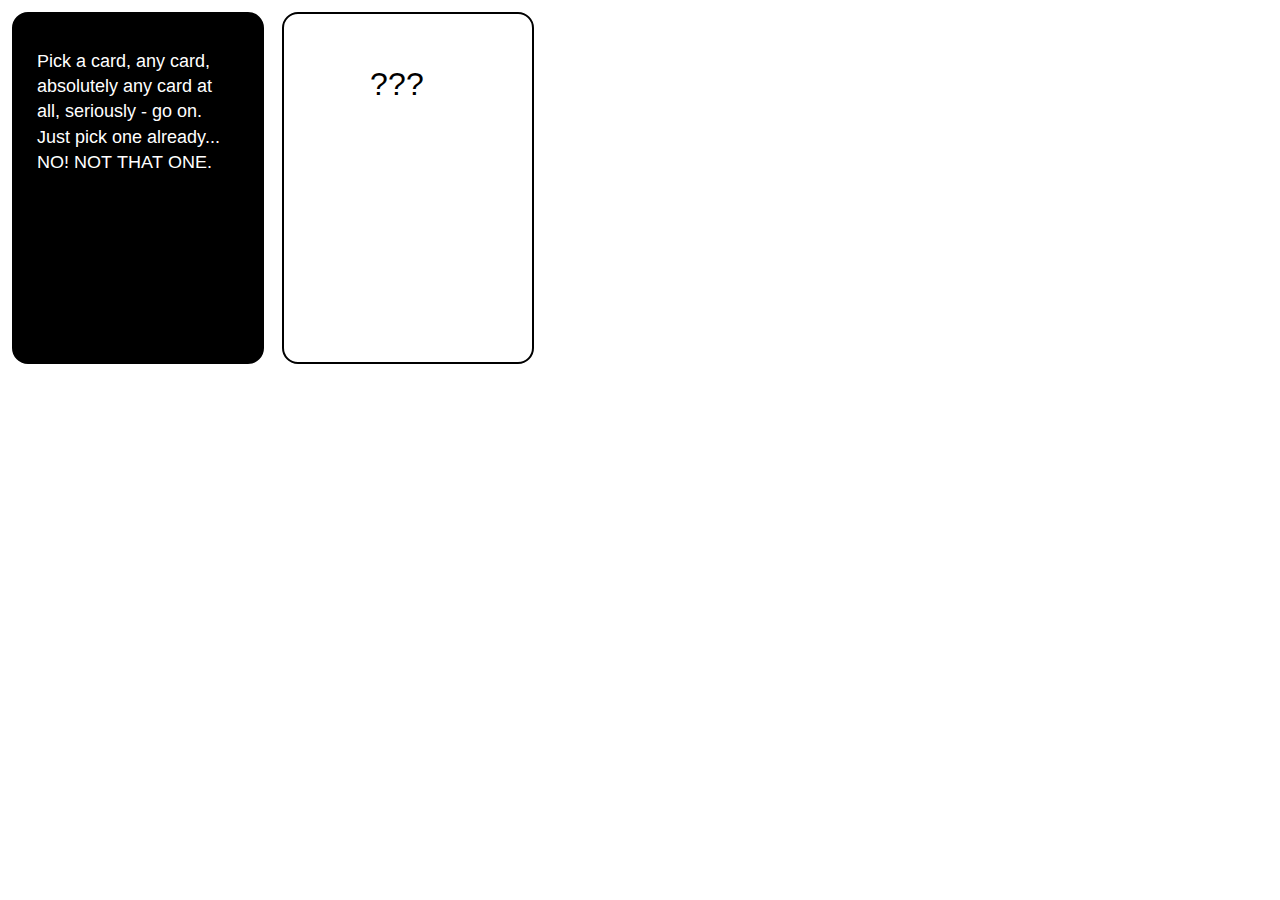
==== jah.html @ 956475dc "Initial commit" ====
<!DOCTYPE html>
<html>
  <head>
    <meta charset="utf-8">
    <meta name="viewport" content="width=device-width">
<link href='https://fonts.googleapis.com/css?family=Arimo:700' rel='stylesheet' type='text/css'>
    <title>Javascript Against Humanity</title>
  </head>
  <body>
    <div class="cards">
      <div id="card-container" preserveAspectRatio="xMidYMid slice" style="width: 100%; padding-bottom: 74%, height: 1px; overflow: visible">
        <p id="black-card-text" style="color: white; position: absolute; top: 30px; left:37px; width: 200px; height:280px; font-family: 'Arimo', sans-serif; line-height: 1.4; font-size: large">
        Pick a card, any card, absolutely any card at all, seriously - go on. Just pick one already... NO! NOT THAT ONE.
        <!-- /* (Sheesh. Some people. Honestly. Did I tell you about that time? I was doing this gig in Slough. Tough crowd, seriously. Well, there was this guy...) Ask jess about resizing text dynamically.*/ -->
        </p>
        <p id="white-card-text" style="color: black; position: absolute; top: 30px; left:297px; width: 200px; height:280px; font-family: 'Arimo', sans-serif; line-height: 1.4; font-size: xx-large; text-align: center">???
        </p>
      </div>
    </div>
    <script>

function cardDraw() {
  document.getElementById("black-card-text").innerHTML = cheekyQuestions[getRandomInt(0,cheekyQuestions.length -1)];
  var wct = document.getElementById("white-card-text");
  wct.setAttribute("style", "color: black; position: absolute; top: 30px; left:297px; width: 200px; height:280px; font-family: 'Arimo', sans-serif; line-height: 1.4; font-size: large; text-align: left");
   wct.innerHTML = straightAnswers[getRandomInt(0,cheekyQuestions.length -1)];
}

document.getElementById("black-card-text").setAttribute("onclick", "cardDraw()");

function getRandomInt(min, max) {
  return Math.floor(Math.random() * (max - min)) + min;
}
window.onload=function(){
var mySVG=document.createElementNS("http://www.w3.org/2000/svg", "svg");
mySVG.setAttribute("width",540);
mySVG.setAttribute("height",360);
mySVG.setAttribute("id","deck");
mySVG.setAttribute("viewBox", "0 0 540 360");

document.getElementById("card-container").appendChild(mySVG);

var devBlack=document.createElementNS("http://www.w3.org/2000/svg", "rect");
devBlack.setAttribute("class","dev-black");
devBlack.setAttribute("width",250);
devBlack.setAttribute("height",350);
devBlack.setAttribute("x", 5);
devBlack.setAttribute("y", 5);
devBlack.setAttribute("rx", 15);
devBlack.setAttribute("ry", 15);
devBlack.setAttribute("fill", "black");
devBlack.setAttribute("stroke", "black");
devBlack.setAttribute("stroke-width",2);
mySVG.appendChild(devBlack);

// Answer Cards (White)

var devWhite=document.createElementNS("http://www.w3.org/2000/svg", "rect");
devWhite.setAttribute("class","dev-white");
devWhite.setAttribute("width",250);
devWhite.setAttribute("height",350);
devWhite.setAttribute("x", 275);
devWhite.setAttribute("y", 5);
devWhite.setAttribute("rx", 15);
devWhite.setAttribute("ry", 15);
devWhite.setAttribute("fill", "white");
devWhite.setAttribute("stroke", "black");
devWhite.setAttribute("stroke-width",2);

mySVG.appendChild(devWhite);

cheekyQuestions = [
"If _____ is the answer, you are asking the wrong question."
, "The universe was brought into existence by _____."
, "_____ brought the orgy to a grinding halt"
, "_____ is the gift that keeps on giving."
, "When all else fails, I can always masturbate to _______."
, "I'd rather stick my dick in _____."
, "My Kingdom for _____."
, "Would you like _____ with that?"
, "_____? We've got that."
, "_____ is bringing sexy back"
, "Science will never explain _____."
, "It turns out that _____ wasn't a suitable birthday gift for my OH."
, "And I would have gotten away with it, too, if it hadn't been for ________."
, "Maybe she's born with it, maybe it's _____"
, "Anthropologists have recently discovered a primitive tribe that worships _."
, "It's a pity that kids these days are all getting involved with _."
, "During Picasso's often-overlooked Brown Period, he produced hundreds of paintings of _."
, "Alternative medicine is now embracing the curative powers of _."
, "And the Academy Award for _____ goes to ______."
, "I drink to forget ______."
, "This is the way the world ends. Not with a bang but with _."
, "What's a girl's best friend?"
, "TSA guidelines now prohibit _____ on aeroplanes."
, "______.  That's how I want to die."
, "For my next trick, I will pull _____ out of _____."
, "In the new Disney Channel Original Movie, Hannah Montana struggles with _____ for the first time."
, "_____ is a slippery slope that leads to _____."
, "Dear Agony Aunt, I'm having some trouble with _____ and would like your advice."
, "Instead of coal, Santa now gives the bad children _____."
, "What's the most emo?"
, "In 1,000 years when paper money is but a distant memory, _____ will be our currency."
, "What's the next superhero/sidekick duo?"
, "In M. Night Shyamalan's new movie, Bruce Willis discovers that he had really been _____ all along."
, "A romantic, candlelit dinner would be incomplete without _____."
, "_____.  Betcha can't have just one!"
, "_____.  Oh well done you."
, "Next from J.K. Rowling: Harry Potter and the Chamber of _."
, "In a world ravaged by _____, our only solace is _____."
, "War!  What is it good for?"
, "During sex, I like to think about _____."
, "What are my parents hiding from me?"
, "_____ will always get you laid. Probably."
, "In L.A. County Jail, word is you can trade 200 cigarettes for _____."
, "In the distant future, historians will agree that ________ marked the beginning of humanity's decline."
, "As a _____, I want _____."
, "Pro tip: Don't put _____ as your relationship status."
, "_____.  It's a trap!"
, "Coming to the West End this season, _____: The Musical."
, "But before I kill you, Mr. Bond, I must show you _____."
, "_____ gives me uncontrollable gas"
, "The class field trip was completely ruined by _____."
, "When Pharaoh remained unmoved, Moses called down a Plague of _____."
, "My secret power is _____"
, "There will be no _____ in heaven"
, "Vin Diesel eat's _____ for breakfast"
, "_____: good to the last drop."
, "Why am I sticky?"
, "_____ gets better with age."
, "What's the hipsterest?"
, "_____ should consider euthanasia"
, "Studies show that lab rats navigate mazes 50% faster after being exposed to _____."
, "I do not know with what weapons World War III will be fought, but World War IV will be fought with _____."
, "Why do I hurt all over?"
, "I am giving up _____ for Lent."
, "In an attempt to reach a wider audience, Natural History Museum has opened an interactive exhibit on _____."
, "When I am President of the universe, I will create the Department of _____."
, "Tonight Matthew, I'm going to be _____"
, "When I am a billionaire, I shall erect a 50-foot statue to commemorate _____."
, "When I was tripping on acid, _____ turned into _____."
, "That's right, I killed _____.  How, you ask?  _____."
, "_____ is my antidote"
, "_____ + _____ = _____."
, "____ never fails to liven up the party."
, "_____ is the the new fad diet"
, "My plan for world domination begins with _____."
, "I learned the hard way that you can't cheer up a grieving friend with _____."
, "An international tribunal has found _____ guilty of _____."
, "The socialist governments of Scandinavia have declared that access to _____ is a basic human right."
, "In his new self-produced album, Kanye West raps over the sounds of ______."
];

cheekyAnswers = [
"my penis"
, "Justin Timberlake"
, "Flying sex snakes."
, "Gloria Gaynor"
, "German dungeon porn."
, "Snoop Dog"
, "Kligons on the starboard bow"
, "Tasteful sideboob."
, "Captain James T Kirk"
, "One ring to rule them all"
, "Naked hippies"
, "Being a motherfucking sorcerer."
, "A disappointing birthday party."
, "Puppies!"
, "A windmill full of corpses."
, "Guys who don't call."
, "Lingerie for men"
, "Dying."
, "Vintage Abba costumes"
, "Being on fire."
, "A lifetime of sadness."
, "An erection that lasts longer than four hours."
, "Onion induced tears"
, "firehooping ninjas"
, "The Rapture."
, "Pterodactyl eggs."
, "Crippling debt."
, "Eugenics."
, "Mr. Tickle"
, "Dying of dysentery."
, "Roofies."
, "Getting naked and watching TVAM."
, "The forbidden fruit."
, "Snatch"
, "The Big Bang."
, "Anal beads."
, "morning sex"
, "Morgan Freeman"
, "Voice-over's by David Attenborough"
, "Charisma."
, "Panda sex."
, "Taking off your shirt."
, "Morgan Freeman's voice."
, "Breaking out into song and dance."
, "Masturbation."
, "Hormone injections."
, "Incest."
, "Scalping."
, "Pac Man"
, "Edible underpants."
, "The Hustle."
, "Intelligent design."
, "Nocturnal emissions."
, "trendy undercuts"
, "Unfathomable stupidity."
, "Repression."
, "Attitude."
, "The American Dream"
, "Puberty."
, "Testicular torsion."
, "The folly of man."
, "U2"
, "Swooping."
, "Goats eating cans."
, "Kamikaze pilots."
, "Horrifying laser hair removal accidents."
, "taking modafinil and staying up all night"
, "A look-see."
, "Doing the right thing."
, "The taint; the grundle; the fleshy fun-bridge."
, "Lactation."
, "Powerful thighs."
, "Saxophone solos."
, "Self loathing"
, "A middle-aged man on roller skates."
, "A foul mouth."
, "The thing that electrocutes your abs."
, "Heteronormativity."
, "Cuddling."
];

straightQuestions = [
"_____ is giving me problems in production"
, "Tell them that _____ is a feature, not a bug"
, "The internet is for cat memes and _____"
, "The Internet of Things will be controlled by _____."
, "_____ is unsupported in Internet Explorer"
, "Susie from production asked for _____ so I gave her _____."
, "We need to optimise _____"
, "______ is highly available, idempotent, and load balancing."
, "It's not a bug it's _____."
, "Fuctional programming can solve the problem of _____."
, "No one knows as much about _______ as the beardy dev in the corner"
, "My pull request was rejected because of _____"
, "My stacktrace revealed _____"
, "_____, because who needs monitoring. "
, "You can totally replace testing with _____"
, "Uncommented code leads to _____"
, "_____ gave me more errors than I started with"
, "_____ invalidated all our assumptions"
, "_____ wasted thousands of dollars"
, "No one can authenticate because of ______"
, "Everyone on the dev team had to work late bcause of ____"
, "_____ is mission critical"
, "I never truly understood eXtreme programming until I encountered _____."
, "The Agile Manifesto taught me to pick _____ over _____"
, "_____ is more relaible than _____"
, "End-to-end _____"
, "Javascript is the best language ever, thanks to _____"
, "Last night while drunk, the W3C declared _____ as a new web standard."
, "Only two things in deployment are certain, missed deadlines and ______."
, "_____ -driven development"
, "_____ ate all my memory."
, "_____ is always a good practice."
, "It's easy! Just run _____"
, "I assure you _____ is secure!"
, "Our backup policy is _____."
, "There are whisperings that the Google Headquarters has a secret room devoted to _____"
, "In a pinch, _______ can be a suitable substitute for _______."
, "In its new tourism campaign, Silicon Valley proudly proclaims that it has finally eliminated ________"
, "I bet the person who wrote this uses _____."
, "I enjoy _____, while my code is compiling."
, "Don't worry, we have unit tests for _____."
, "Blaming dev intern for _____"
, "_____ is my favourite thing about _____"
, "Dev morale would be improved if we had _____ in our office"
, "I've once been so drunk that _____ actually made sense"
, "To understand _____ you must first understand _____."
, "Multiple backend penetration  is achieved with _____"
, "You can force kill your children by _____"
, "_____ corrupts your children's memory"
, "_____ behaves like a dangling socket"
, "Before you penetrate someone's backend, you first must _____"
, "I upload my worm to _____"
, "I fork my children with _____"
, "My shared socket connects to ____'s backend"
, "I can't believe you improved ______ by deleting __________"
, "The only thing more dangerous than _____ is a programmer with ________."
, "1.  ________ 2. _________  3. Profit."
, "'Monads are easy! Just think of them as _______'"
, "_____: powered by the cloud."
, "insertBerfore ______."
, "I once made a robot around the concept of _____."
, "According to trends on Github, the next big thing is _____."
, "It took over 40 hours to document _____. "
, "-- TODO: _____."
, "npm install _____."
, "Support for _____ has finally arrived."
, "I got 99 github Issues but _____ ain't one"
, "_____: Doing it the Production way"
, "_____ : I like to do it functionally"
, "I think _____ needs tests."
, "I'll be working late because _____ is about to catch fire."
, "We wrote our own build tool based on _____."
, "We can't pay you, but we can offer _____ in compensation."
, "Development is 90% _____ and 10% _____."
, "Cowsay _____."
, "_____ worked in development."
, "We took the plunge and rewrote _______ in Go."
, "Implementing _____________ should take only 2 lines of code."
, "Learn _____ the hard way."
, "It's just a hack to make _____ run."
, "It's been 91 days since _____ was updated"
, "_____ is Turing complete."
];

straightAnswers = [
 "a MEAN developer stack"
, "'413: Entity Too Large' Errors"
, "Removing PHP from the development stack"
, "Flash"
, "Slower broadband speeds"
, "Faster upload time"
, "Code optimisation"
, "Refactoring"
, "a trendy young startup"
, "The Cult of Mac"
, "The fucking JVM"
, "Morning Standups"
, "The <body> tag"
, "Munging"
, "That goddam paperclip"
, "The smell of the guy from sysadmin"
, "syntactic sugar"
, "Sudo rm-rf /"
, "Inappropriately contracted variable names"
, "Spaces not tabs"
, "Stackoverflow is down??!!!!"
, "Ruby"
, "Sinatra"
, "-- What does this even do?"
, "Slackware"
, "Rack"
, "Short Stroking"
, "Someone not reading fucking manual"
, "Replacing all dev's machines with Raspberry Pis"
, "Regular Expressions"
, "Rebasing Master"
, "Git Force"
, "Git Push"
, "Pull requests"
, "Re-writing deployment scripts at 2 AM"
, "Read-only Fridays"
, "Programming while drunk"
, "Profanity in the git log"
, "Production"
, "PHP"
, "Patch Tuesday"
, "Linters"
, "Minimum Viable Product"
, "NPM"
, "Node"
, "Multiple measurement systems"
, "Mutation of immutable data"
, "Neckbeards"
, "Monads"
, "Women In Tech"
, "Merge Conflicts"
, "Filter-Map-Reduce"
, "Deleting more lines than you add"
, "a shared root password"
, "Mac OSX"
, "The ship-it squirrel"
, "Little Bobby Tables"
, "Legacy Code"
, "Linus Torvalds"
, "Kill -9"
, "Kernal panic"
, "Internet Explorer compatability hacks"
, "Infinite loops"
, "Github Issues"
, "Haskell"
, "Hate driven development"
, "The Mainframe"
, "Server Hum"
, "Cowsay Moo"
, "CEOs with root access"
, "command line options"
, "Commenting every line of code"
, "Committing from the bar."
, "--TO DO"
, "Continuous testing"
, "The Blue Screen of Death"
, "Tail recursion"
, "Object permanence."
, "recruiters"
, "Python"
, "the Bourne Again Shell"
, "The Apple start-up sound"
, "Windows NT"
, "Internet Explorer"
, "Elixir"
];
}
    </script>
  </body>
</html>
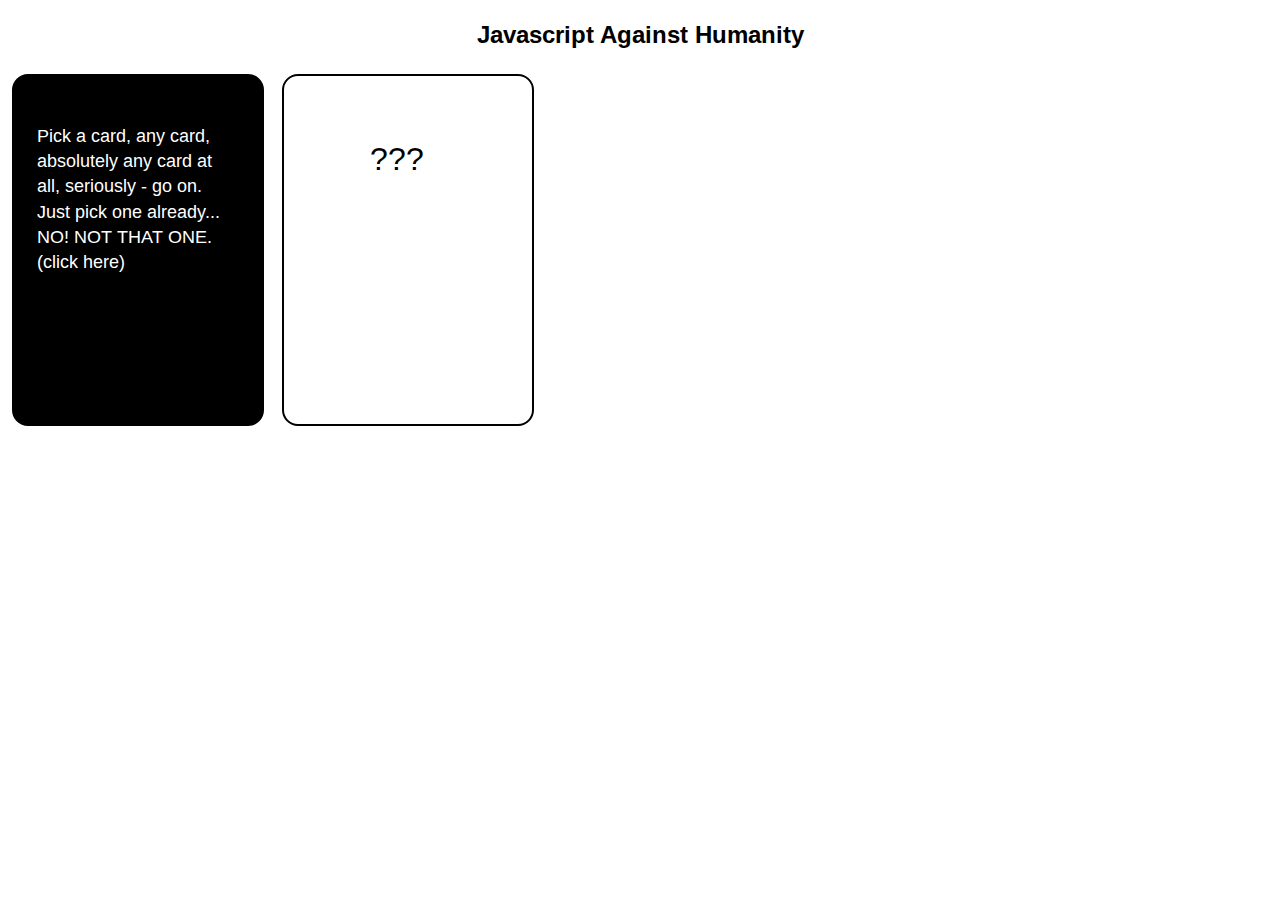
==== commit 8a919f0c: "Add styling (sort of)" ====
--- a/jah.html
+++ b/jah.html
@@ -7,13 +7,14 @@
     <title>Javascript Against Humanity</title>
   </head>
   <body>
+    <h2 style="font-family: 'Arimo', sans-serif; text-align: center">Javascript Against Humanity</h2>
     <div class="cards">
       <div id="card-container" preserveAspectRatio="xMidYMid slice" style="width: 100%; padding-bottom: 74%, height: 1px; overflow: visible">
-        <p id="black-card-text" style="color: white; position: absolute; top: 30px; left:37px; width: 200px; height:280px; font-family: 'Arimo', sans-serif; line-height: 1.4; font-size: large">
-        Pick a card, any card, absolutely any card at all, seriously - go on. Just pick one already... NO! NOT THAT ONE.
+        <p id="black-card-text" style="color: white; position: absolute; top: 105px; left:37px; width: 200px; height:280px; font-family: 'Arimo', sans-serif; line-height: 1.4; font-size: large">
+        Pick a card, any card, absolutely any card at all, seriously - go on. Just pick one already... NO! NOT THAT ONE.<br> (click here)
         <!-- /* (Sheesh. Some people. Honestly. Did I tell you about that time? I was doing this gig in Slough. Tough crowd, seriously. Well, there was this guy...) Ask jess about resizing text dynamically.*/ -->
         </p>
-        <p id="white-card-text" style="color: black; position: absolute; top: 30px; left:297px; width: 200px; height:280px; font-family: 'Arimo', sans-serif; line-height: 1.4; font-size: xx-large; text-align: center">???
+        <p id="white-card-text" style="color: black; position: absolute; top: 105px; left:297px; width: 200px; height:280px; font-family: 'Arimo', sans-serif; line-height: 1.4; font-size: xx-large; text-align: center">???
         </p>
       </div>
     </div>
@@ -22,7 +23,7 @@
 function cardDraw() {
   document.getElementById("black-card-text").innerHTML = cheekyQuestions[getRandomInt(0,cheekyQuestions.length -1)];
   var wct = document.getElementById("white-card-text");
-  wct.setAttribute("style", "color: black; position: absolute; top: 30px; left:297px; width: 200px; height:280px; font-family: 'Arimo', sans-serif; line-height: 1.4; font-size: large; text-align: left");
+  wct.setAttribute("style", "color: black; position: absolute; top: 105px; left:297px; width: 200px; height:280px; font-family: 'Arimo', sans-serif; line-height: 1.4; font-size: large; text-align: left");
    wct.innerHTML = straightAnswers[getRandomInt(0,cheekyQuestions.length -1)];
 }
 
@@ -124,7 +125,7 @@
 , "When Pharaoh remained unmoved, Moses called down a Plague of _____."
 , "My secret power is _____"
 , "There will be no _____ in heaven"
-, "Vin Diesel eat's _____ for breakfast"
+, "Vin Diesel eats _____ for breakfast"
 , "_____: good to the last drop."
 , "Why am I sticky?"
 , "_____ gets better with age."
